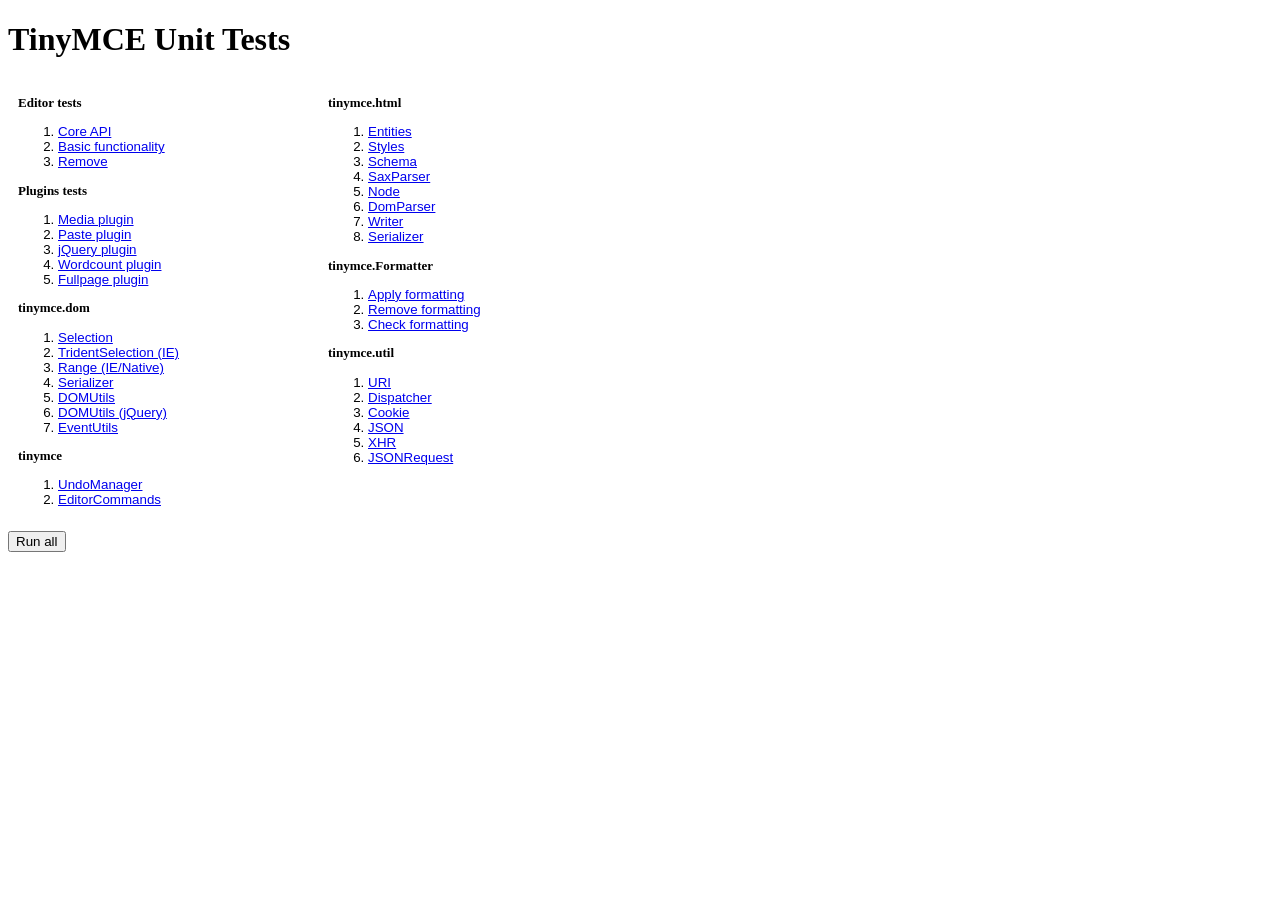
==== tests/index.html @ 7e80d59e "Merging 3.4" ====
<!DOCTYPE html>
<html lang="en">
<head>
	<meta charset="UTF-8" />
	<title>TinyMCE Unit Tests</title>
	<meta http-equiv="X-UA-Compatible" content="IE=edge" />
	<link rel="stylesheet" href="qunit/qunit.css" type="text/css"/>
	<style type="text/css">
	ol { font-family: 'trebuchet ms', verdana, arial; }
	h2, ol {font-size: 10pt; }
	h2 {
		color:black;
		font-size:small;
		font-weight:bold;
		margin:0;
	}
	#total_status.pass {
		background-color:#C6E746; 
	}
	li.pass {
	}
	li.fail, #total_status.fail {
		background-color:#EE5757; 
	}
	#total_status {
		height: 5px;
	}
	.column {
		float: left;
		width: 300px;
		margin-right: 10px;
	}
	#menu {
		margin: 10px;
	}
	</style>
	<script type="text/javascript" src="qunit/runner.js"></script>
	<script type="text/javascript">
		// Focus the browser
		top.focus();

		// Init QUnitRunner
		QUnitRunner.init({
			columns: [
				[
					{title: 'Editor tests', tests: [
						{title: 'Core API', url: 'api.html'},
						{title: 'Basic functionality', url: 'basic.html'},
						{title: 'Remove', url: 'remove.html'}
					]},

					{title: 'Plugins tests', tests: [
						{title: 'Media plugin', url: 'media.html'},
						{title: 'Paste plugin', url: 'paste.html'},
						{title: 'jQuery plugin', url: 'jquery_plugin.html'},
						{title: 'Wordcount plugin', url: 'wordcount.html'},
						{title: 'Fullpage plugin', url: 'fullpage.html'}
					]},

					{title: 'tinymce.dom', tests: [
						{title: 'Selection', url: 'tinymce.dom.Selection.html'},
						{title: 'TridentSelection (IE)', url: 'tinymce.dom.TridentSelection.html'},
						{title: 'Range (IE/Native)', url: 'tinymce.dom.Range.html'},
						{title: 'Serializer', url: 'tinymce.dom.Serializer.html'},
						{title: 'DOMUtils', url: 'tinymce.dom.DOMUtils.html'},
						{title: 'DOMUtils (jQuery)', url: 'tinymce.dom.DOMUtils_jquery.html'},
						{title: 'EventUtils', url: 'tinymce.dom.EventUtils.html'}
					]},

					{title: 'tinymce', tests: [
						{title: 'UndoManager', url: 'tinymce.UndoManager.html'},
						{title: 'EditorCommands', url: 'tinymce.EditorCommands.html'}
					]}
				], [
					{title: 'tinymce.html', tests: [
						{title: 'Entities', url: 'tinymce.html.Entities.html'},
						{title: 'Styles', url: 'tinymce.html.Styles.html'},
						{title: 'Schema', url: 'tinymce.html.Schema.html'},
						{title: 'SaxParser', url: 'tinymce.html.SaxParser.html'},
						{title: 'Node', url: 'tinymce.html.Node.html'},
						{title: 'DomParser', url: 'tinymce.html.DomParser.html'},
						{title: 'Writer', url: 'tinymce.html.Writer.html'},
						{title: 'Serializer', url: 'tinymce.html.Serializer.html'}
					]},

					{title: 'tinymce.Formatter', tests: [
						{title: 'Apply formatting', url: 'tinymce.Formatter_apply.html'},
						{title: 'Remove formatting', url: 'tinymce.Formatter_remove.html'},
						{title: 'Check formatting', url: 'tinymce.Formatter_check.html'}
					]},

					{title: 'tinymce.util', tests: [
						{title: 'URI', url: 'tinymce.util.URI.html'},
						{title: 'Dispatcher', url: 'tinymce.util.Dispatcher.html'},
						{title: 'Cookie', url: 'tinymce.util.Cookie.html'},
						{title: 'JSON', url: 'tinymce.util.JSON.html'},
						{title: 'XHR', url: 'tinymce.util.XHR.html'},
						{title: 'JSONRequest', url: 'tinymce.util.JSONRequest.html'}
					]}
				]
			]
		});
	</script>
</head>
<body>

<h1 id="qunit-header">TinyMCE Unit Tests</h1>
<div id="total_status"></div>
<div id="menu"></div>
<div><input type="button" value="Run all" onclick="QUnitRunner.run();" /></div>
<div id="log"></div>

</body>
</html>
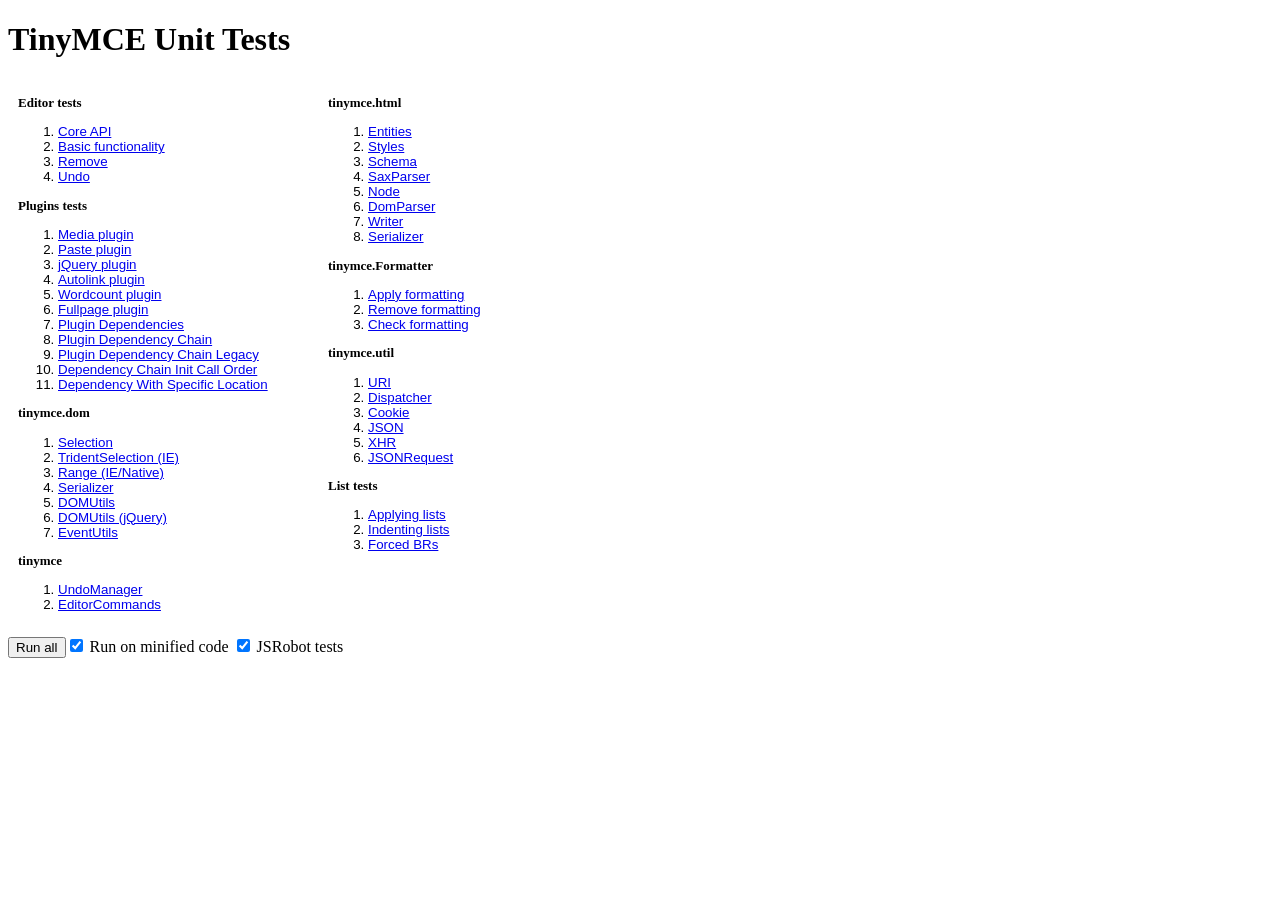
==== commit b29369c0: "Merging upstream/master" ====
--- a/tests/index.html
+++ b/tests/index.html
@@ -46,15 +46,23 @@
 					{title: 'Editor tests', tests: [
 						{title: 'Core API', url: 'api.html'},
 						{title: 'Basic functionality', url: 'basic.html'},
-						{title: 'Remove', url: 'remove.html'}
+						{title: 'Remove', url: 'remove.html', jsrobot: true},
+						{title: 'Undo', url: 'undo.html', jsrobot: true}
 					]},
 
 					{title: 'Plugins tests', tests: [
 						{title: 'Media plugin', url: 'media.html'},
 						{title: 'Paste plugin', url: 'paste.html'},
 						{title: 'jQuery plugin', url: 'jquery_plugin.html'},
+						{title: 'Autolink plugin', url: 'autolink.html', jsrobot: true},
 						{title: 'Wordcount plugin', url: 'wordcount.html'},
-						{title: 'Fullpage plugin', url: 'fullpage.html'}
+						{title: 'Fullpage plugin', url: 'fullpage.html'},
+						{title: 'Plugin Dependencies', url: 'plugin_dependency_simple.html'},
+						{title: 'Plugin Dependency Chain', url: 'plugin_dependency_chain.html'},
+						{title: 'Plugin Dependency Chain Legacy', url: 'plugin_dependency_chain_legacy.html'},
+						{title: 'Dependency Chain Init Call Order', url: 'plugin_dependency_init_call_order.html'},
+						{title: 'Dependency With Specific Location', url: 'plugin_dependency_specific_location.html'}
+
 					]},
 
 					{title: 'tinymce.dom', tests: [
@@ -96,6 +104,12 @@
 						{title: 'JSON', url: 'tinymce.util.JSON.html'},
 						{title: 'XHR', url: 'tinymce.util.XHR.html'},
 						{title: 'JSONRequest', url: 'tinymce.util.JSONRequest.html'}
+					]},
+
+					{title: 'List tests', tests: [
+	                    {title: 'Applying lists', url: 'lists_applying.html', jsrobot: true},
+	                    {title: 'Indenting lists', url: 'lists_indenting.html', jsrobot: true},
+	                    {title: 'Forced BRs', url: 'lists_forced_brs.html', jsrobot: true}
 					]}
 				]
 			]
@@ -107,7 +121,7 @@
 <h1 id="qunit-header">TinyMCE Unit Tests</h1>
 <div id="total_status"></div>
 <div id="menu"></div>
-<div><input type="button" value="Run all" onclick="QUnitRunner.run();" /></div>
+<div><input type="button" value="Run all" onclick="QUnitRunner.run();" /><input type="checkbox" id="min" name="min" checked="checked" /> Run on minified code <input type="checkbox" id="jsrobot" name="jsrobot" checked="checked" /> JSRobot tests</div>
 <div id="log"></div>
 
 </body>
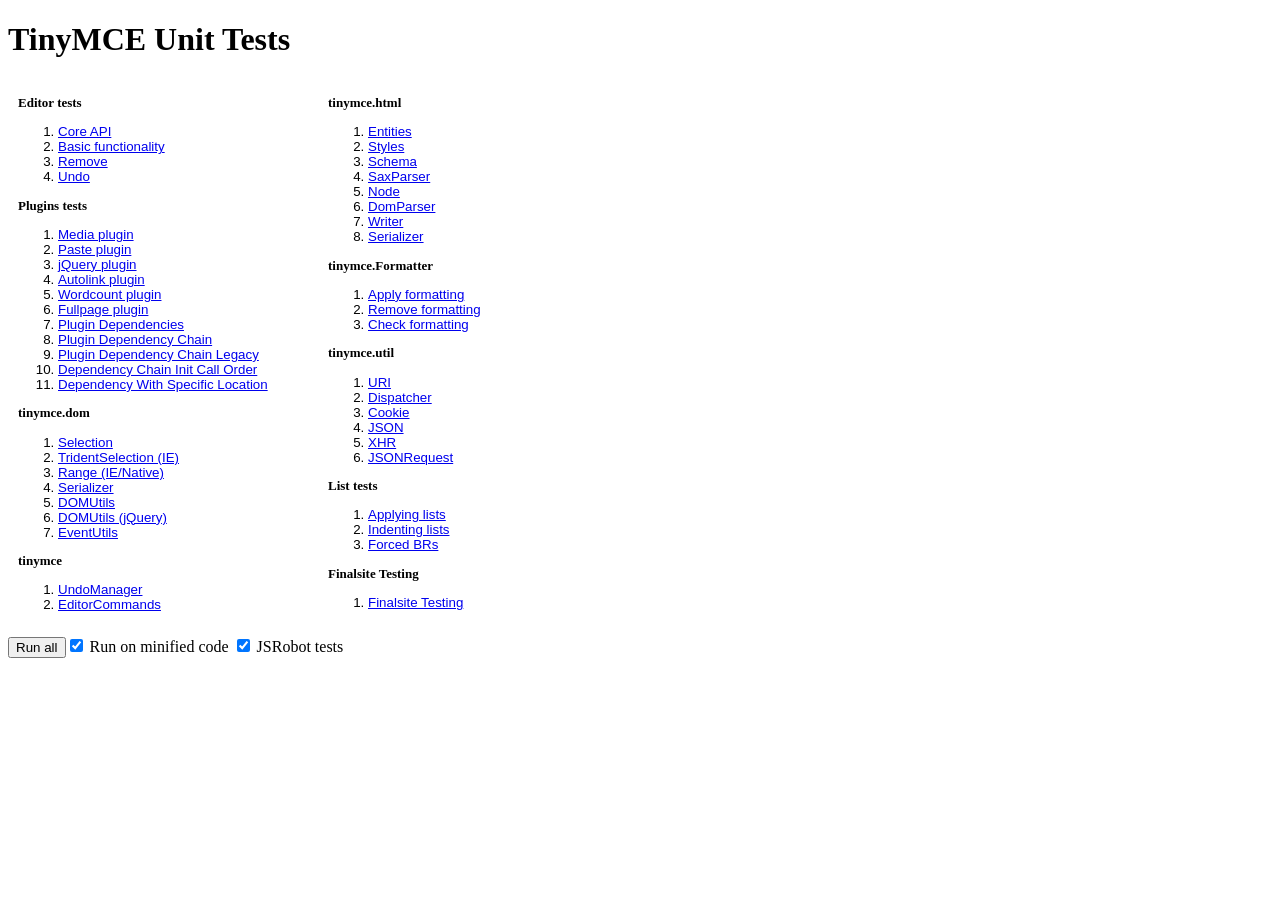
==== commit cc98c9c5: "Adding fs related tests" ====
--- a/tests/index.html
+++ b/tests/index.html
@@ -110,6 +110,10 @@
 	                    {title: 'Applying lists', url: 'lists_applying.html', jsrobot: true},
 	                    {title: 'Indenting lists', url: 'lists_indenting.html', jsrobot: true},
 	                    {title: 'Forced BRs', url: 'lists_forced_brs.html', jsrobot: true}
+					]},
+					
+					{title: 'Finalsite Testing', tests: [
+						{title: 'Finalsite Testing', url: 'fsTests.cfm', jsrobot: true}
 					]}
 				]
 			]
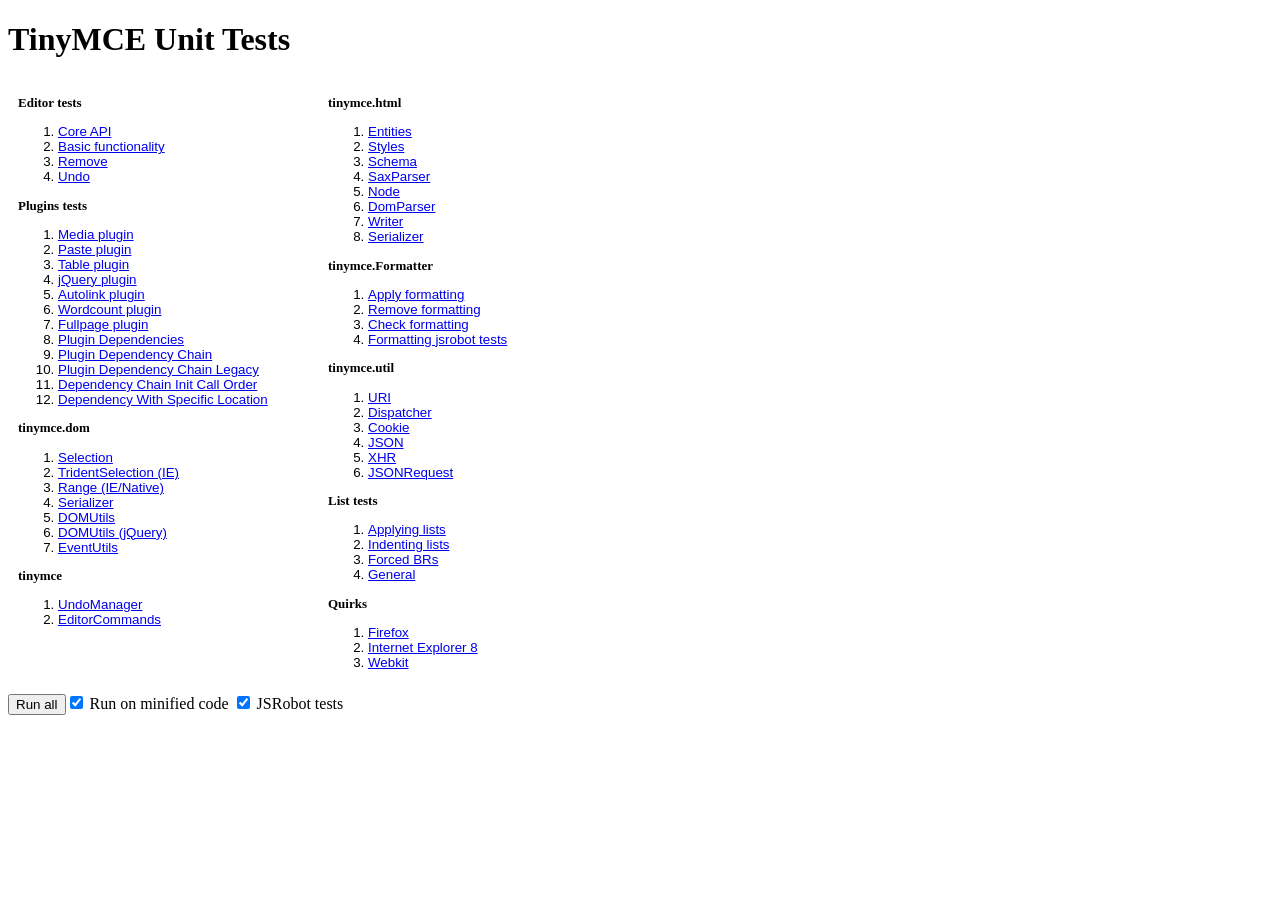
==== commit dd905078: "Catch up to 3.4.7" ====
--- a/tests/index.html
+++ b/tests/index.html
@@ -35,90 +35,7 @@
 	}
 	</style>
 	<script type="text/javascript" src="qunit/runner.js"></script>
-	<script type="text/javascript">
-		// Focus the browser
-		top.focus();
-
-		// Init QUnitRunner
-		QUnitRunner.init({
-			columns: [
-				[
-					{title: 'Editor tests', tests: [
-						{title: 'Core API', url: 'api.html'},
-						{title: 'Basic functionality', url: 'basic.html'},
-						{title: 'Remove', url: 'remove.html', jsrobot: true},
-						{title: 'Undo', url: 'undo.html', jsrobot: true}
-					]},
-
-					{title: 'Plugins tests', tests: [
-						{title: 'Media plugin', url: 'media.html'},
-						{title: 'Paste plugin', url: 'paste.html'},
-						{title: 'jQuery plugin', url: 'jquery_plugin.html'},
-						{title: 'Autolink plugin', url: 'autolink.html', jsrobot: true},
-						{title: 'Wordcount plugin', url: 'wordcount.html'},
-						{title: 'Fullpage plugin', url: 'fullpage.html'},
-						{title: 'Plugin Dependencies', url: 'plugin_dependency_simple.html'},
-						{title: 'Plugin Dependency Chain', url: 'plugin_dependency_chain.html'},
-						{title: 'Plugin Dependency Chain Legacy', url: 'plugin_dependency_chain_legacy.html'},
-						{title: 'Dependency Chain Init Call Order', url: 'plugin_dependency_init_call_order.html'},
-						{title: 'Dependency With Specific Location', url: 'plugin_dependency_specific_location.html'}
-
-					]},
-
-					{title: 'tinymce.dom', tests: [
-						{title: 'Selection', url: 'tinymce.dom.Selection.html'},
-						{title: 'TridentSelection (IE)', url: 'tinymce.dom.TridentSelection.html'},
-						{title: 'Range (IE/Native)', url: 'tinymce.dom.Range.html'},
-						{title: 'Serializer', url: 'tinymce.dom.Serializer.html'},
-						{title: 'DOMUtils', url: 'tinymce.dom.DOMUtils.html'},
-						{title: 'DOMUtils (jQuery)', url: 'tinymce.dom.DOMUtils_jquery.html'},
-						{title: 'EventUtils', url: 'tinymce.dom.EventUtils.html'}
-					]},
-
-					{title: 'tinymce', tests: [
-						{title: 'UndoManager', url: 'tinymce.UndoManager.html'},
-						{title: 'EditorCommands', url: 'tinymce.EditorCommands.html'}
-					]}
-				], [
-					{title: 'tinymce.html', tests: [
-						{title: 'Entities', url: 'tinymce.html.Entities.html'},
-						{title: 'Styles', url: 'tinymce.html.Styles.html'},
-						{title: 'Schema', url: 'tinymce.html.Schema.html'},
-						{title: 'SaxParser', url: 'tinymce.html.SaxParser.html'},
-						{title: 'Node', url: 'tinymce.html.Node.html'},
-						{title: 'DomParser', url: 'tinymce.html.DomParser.html'},
-						{title: 'Writer', url: 'tinymce.html.Writer.html'},
-						{title: 'Serializer', url: 'tinymce.html.Serializer.html'}
-					]},
-
-					{title: 'tinymce.Formatter', tests: [
-						{title: 'Apply formatting', url: 'tinymce.Formatter_apply.html'},
-						{title: 'Remove formatting', url: 'tinymce.Formatter_remove.html'},
-						{title: 'Check formatting', url: 'tinymce.Formatter_check.html'}
-					]},
-
-					{title: 'tinymce.util', tests: [
-						{title: 'URI', url: 'tinymce.util.URI.html'},
-						{title: 'Dispatcher', url: 'tinymce.util.Dispatcher.html'},
-						{title: 'Cookie', url: 'tinymce.util.Cookie.html'},
-						{title: 'JSON', url: 'tinymce.util.JSON.html'},
-						{title: 'XHR', url: 'tinymce.util.XHR.html'},
-						{title: 'JSONRequest', url: 'tinymce.util.JSONRequest.html'}
-					]},
-
-					{title: 'List tests', tests: [
-	                    {title: 'Applying lists', url: 'lists_applying.html', jsrobot: true},
-	                    {title: 'Indenting lists', url: 'lists_indenting.html', jsrobot: true},
-	                    {title: 'Forced BRs', url: 'lists_forced_brs.html', jsrobot: true}
-					]},
-					
-					{title: 'Finalsite Testing', tests: [
-						{title: 'Finalsite Testing', url: 'fsTests.cfm', jsrobot: true}
-					]}
-				]
-			]
-		});
-	</script>
+	<script type="text/javascript" src="tests.js"></script>
 </head>
 <body>
 
